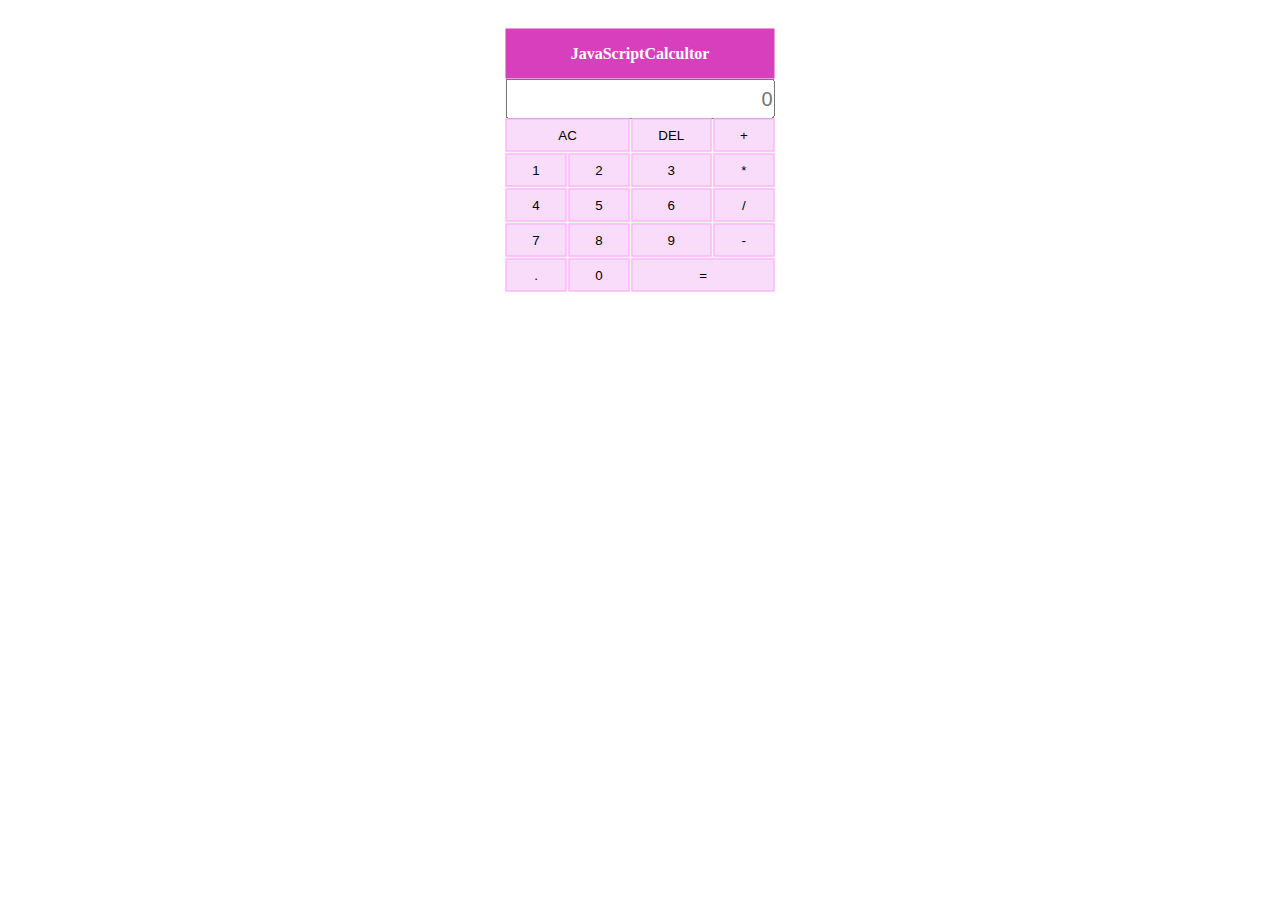
==== calculator2.html @ 02002c3d "firt commit" ====
<!DOCTYPE html>
<html lang="en">
<head>
    <meta charset="UTF-8">
    <meta http-equiv="X-UA-Compatible" content="IE=edge">
    <meta name="viewport" content="width=device-width, initial-scale=1.0">
    <title>JavaScript Calculator</title>
    <link rel="stylesheet" href="calculator.css">
</head>
<body>
    <div class="container">
      
        <h4>JavaScriptCalcultor</h4>
      
      <div class="calculator-buttons">
        <div class="display"><input type="" name="display" id="display" placeholder="0" /></div>
        <div class="btn">
          <button class="Ac" onclick="clearAll()">AC</button>
          <button onclick="deleete()">DEL</button>
          <button  onclick="add()">+</button>
          <button class="number" onclick="number()">1</button>
          <button onclick="number()">2</button>
          <button onclick="number()">3</button>
          <button onclick="mutiply()">*</button>
          <button onclick="number()">4</button>
          <button onclick="number()">5</button>
          <button onclick="number()">6</button>
          <button  onclick="divide()">/</button>
          <button onclick="number()">7</button>
          <button onclick="number()">8</button>
          <button onclick="number()">9</button>
          <button onclick="subtract()">-</button>
          <button onclick="addPoint()">.</button>
          <button onclick="number()">0</button>
          <button class="equal" onclick="equalTo()">=</button>
        </div>
      </div>
    </div>



</div>
    </div>
</body>
</html>
---- calculator.css ----
* {
  margin: 0;
  padding: 0;
  box-sizing: border-box;
}
body {
  position: relative;
}

h4{
    padding: 1em;
    background-color: rgb(216, 63, 188);
    color: white;
}
#display{
    font-size: 20px;
    height: 2em;
    text-align: right;
}
.container {
  margin-top: 10em;
  text-align: center;
  position: absolute;
  top: 50%;
  left: 50%;
  transform: translate(-50%, -50%);
  background-color: rgb(246, 243, 240);

  /* display: grid;
place-items: center; */

  /* display: flex;
justify-content: center;
align-items: center; */
}
.btn {
  display: grid;
  grid-template-rows: auto auto auto auto auto;
  grid-template-columns: auto auto auto auto;

  gap: 2px;
}
button {
  padding: 8px;
  background-color: rgb(249, 220, 249);
  border: 1px solid rgb(253, 167, 253);
  cursor:pointer;

}
button:hover{
  background-color: bisque;
}

.Ac {
  grid-column: 1/3;
}

.equal {
  grid-column: 3/5;
}
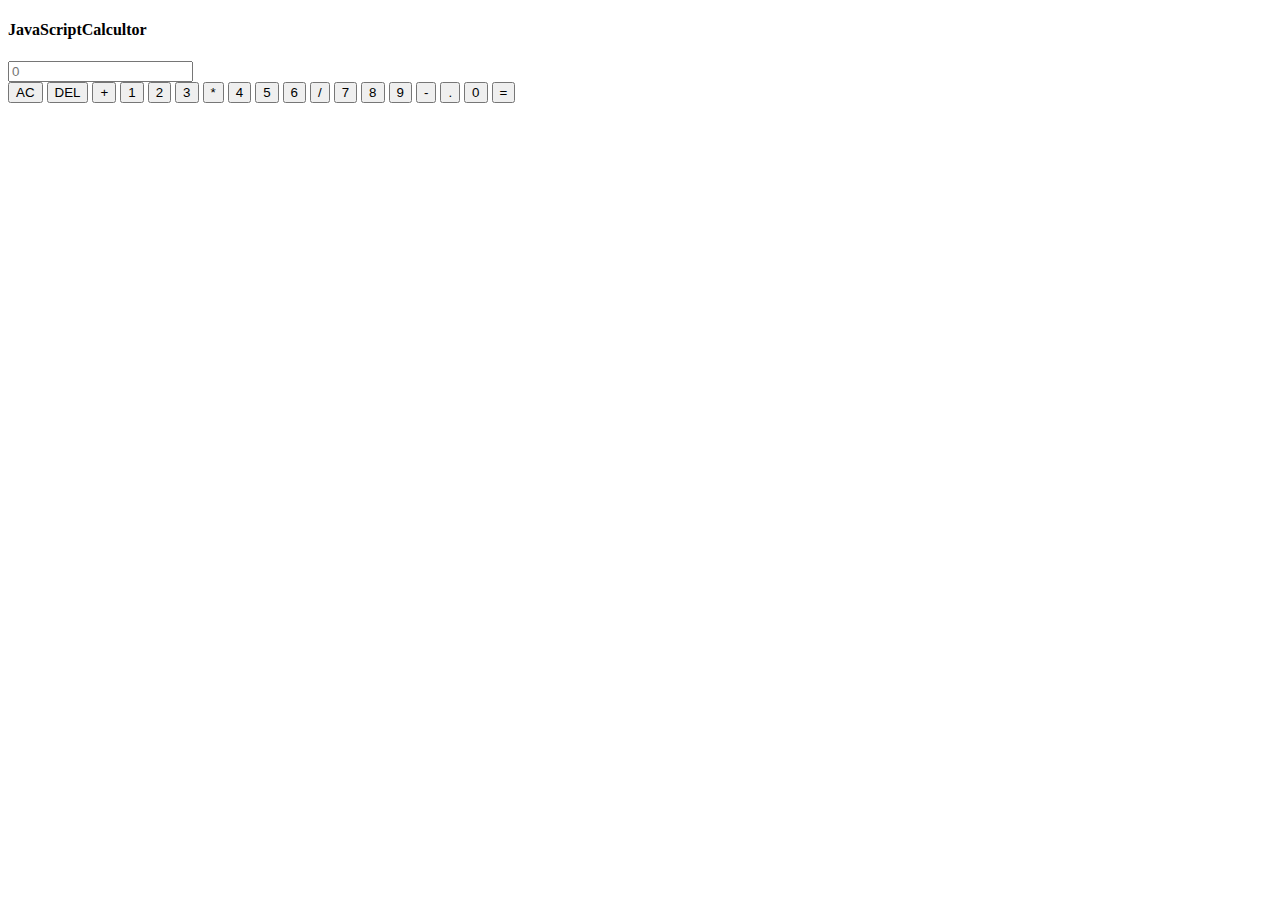
==== commit efac416d: "modified'" ====
--- a/calculator2.html
+++ b/calculator2.html
@@ -5,7 +5,7 @@
     <meta http-equiv="X-UA-Compatible" content="IE=edge">
     <meta name="viewport" content="width=device-width, initial-scale=1.0">
     <title>JavaScript Calculator</title>
-    <link rel="stylesheet" href="calculator.css">
+    <!-- <link rel="stylesheet" href="calculator.css"> -->
 </head>
 <body>
     <div class="container">
--- a/calculator.css
+++ b/calculator.css
@@ -24,7 +24,10 @@
   top: 50%;
   left: 50%;
   transform: translate(-50%, -50%);
-  background-color: rgb(246, 243, 240);
+  background-color: rgb(250, 245, 239);
+border-radius: 10px;
+padding: 15px;
+box-shadow: 2px 4px 4px grey;
 
   /* display: grid;
 place-items: center; */
@@ -45,10 +48,12 @@
   background-color: rgb(249, 220, 249);
   border: 1px solid rgb(253, 167, 253);
   cursor:pointer;
+  box-shadow: 0 4px 3px grey;
 
 }
 button:hover{
-  background-color: bisque;
+  background-color: rgb(235, 78, 196);
+  color: white;
 }
 
 .Ac {
